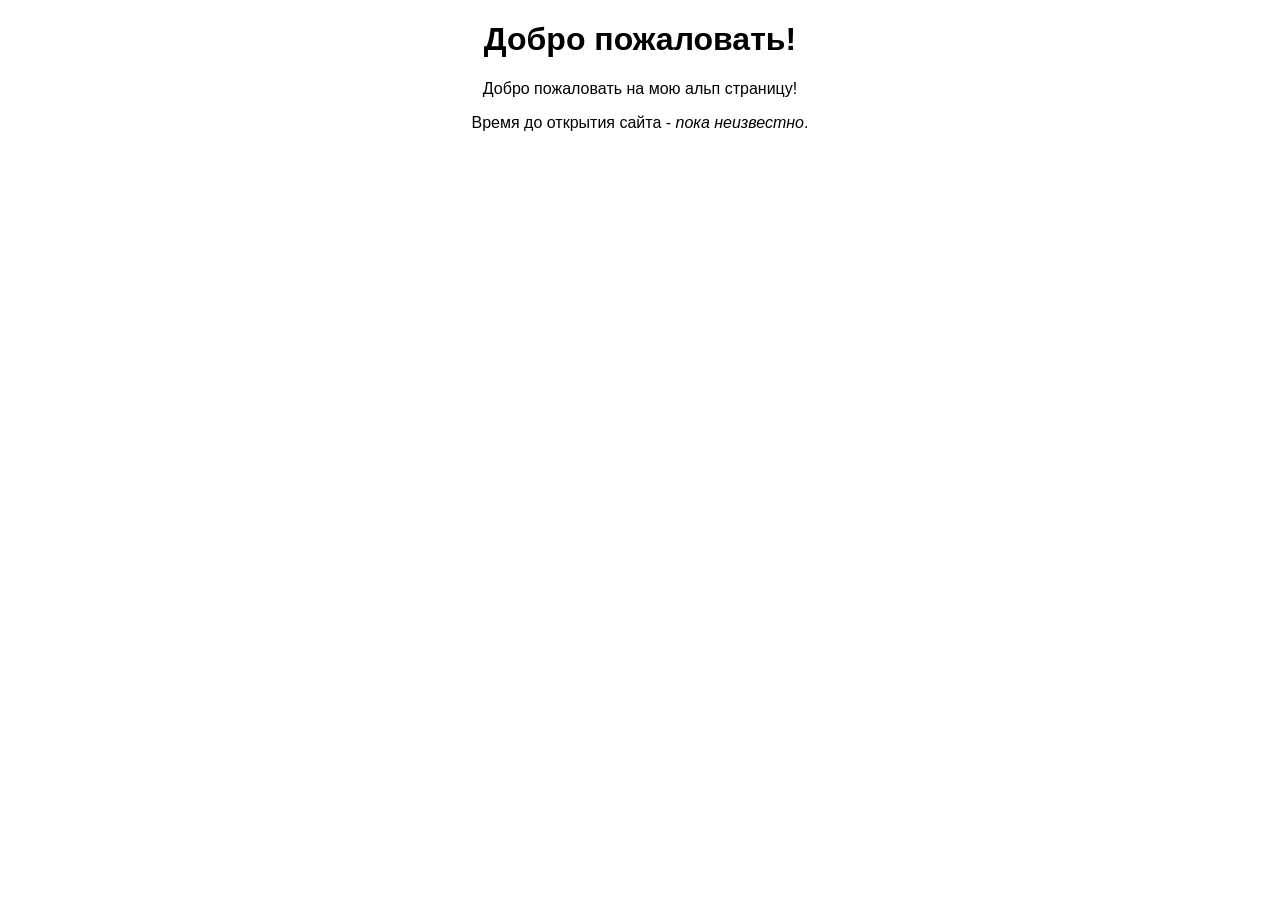
==== src/main/resources/static/index.html @ ae1eadd7 "Prepare app for deploying" ====
<!DOCTYPE html>
<html lang="en">
<head>
    <meta charset="UTF-8">
    <title>Kotlin Journal</title>
</head>
<body style="text-align: center; font-family: sans-serif">
<!-- <img src="/images/ktor_logo.png" alt="ktor logo"> -->
<h1>Добро пожаловать!</h1>
<p>Добро пожаловать на мою альп страницу!</p>
<p>Время до открытия сайта - <i>пока неизвестно</i>.</p>
<!-- <p>Не стесняйтесь осмотреться.</p>
<p>Правда, сейчас здесь ничего нет.</p> -->
<!-- <p>Или перейти на <a href="/">main page</a>.</p> -->
</body>
</html>
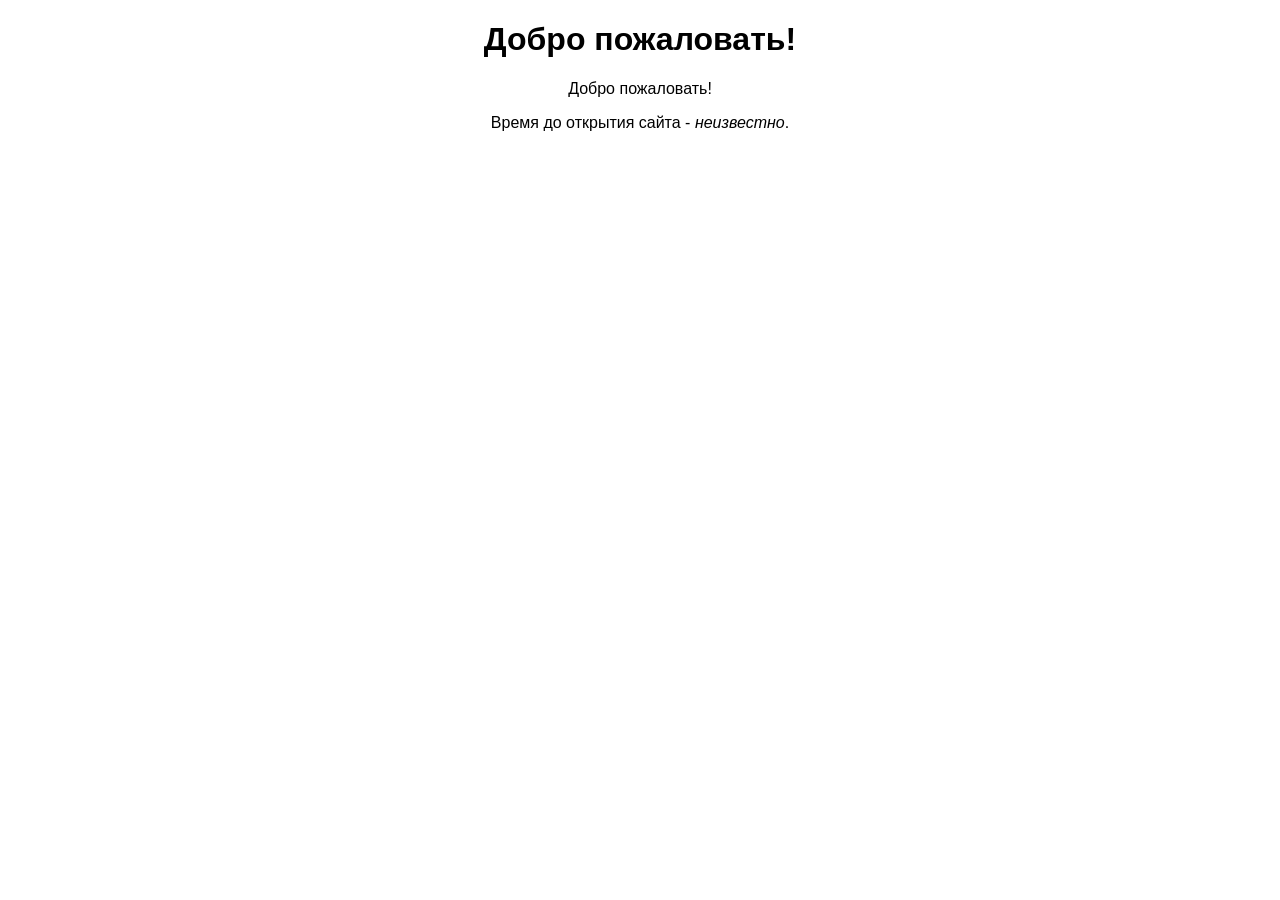
==== commit 2014bc5f: "Развертывание на сервере." ====
--- a/src/main/resources/static/index.html
+++ b/src/main/resources/static/index.html
@@ -7,8 +7,8 @@
 <body style="text-align: center; font-family: sans-serif">
 <!-- <img src="/images/ktor_logo.png" alt="ktor logo"> -->
 <h1>Добро пожаловать!</h1>
-<p>Добро пожаловать на мою альп страницу!</p>
-<p>Время до открытия сайта - <i>пока неизвестно</i>.</p>
+<p>Добро пожаловать!</p>
+<p>Время до открытия сайта - <i>неизвестно</i>.</p>
 <!-- <p>Не стесняйтесь осмотреться.</p>
 <p>Правда, сейчас здесь ничего нет.</p> -->
 <!-- <p>Или перейти на <a href="/">main page</a>.</p> -->
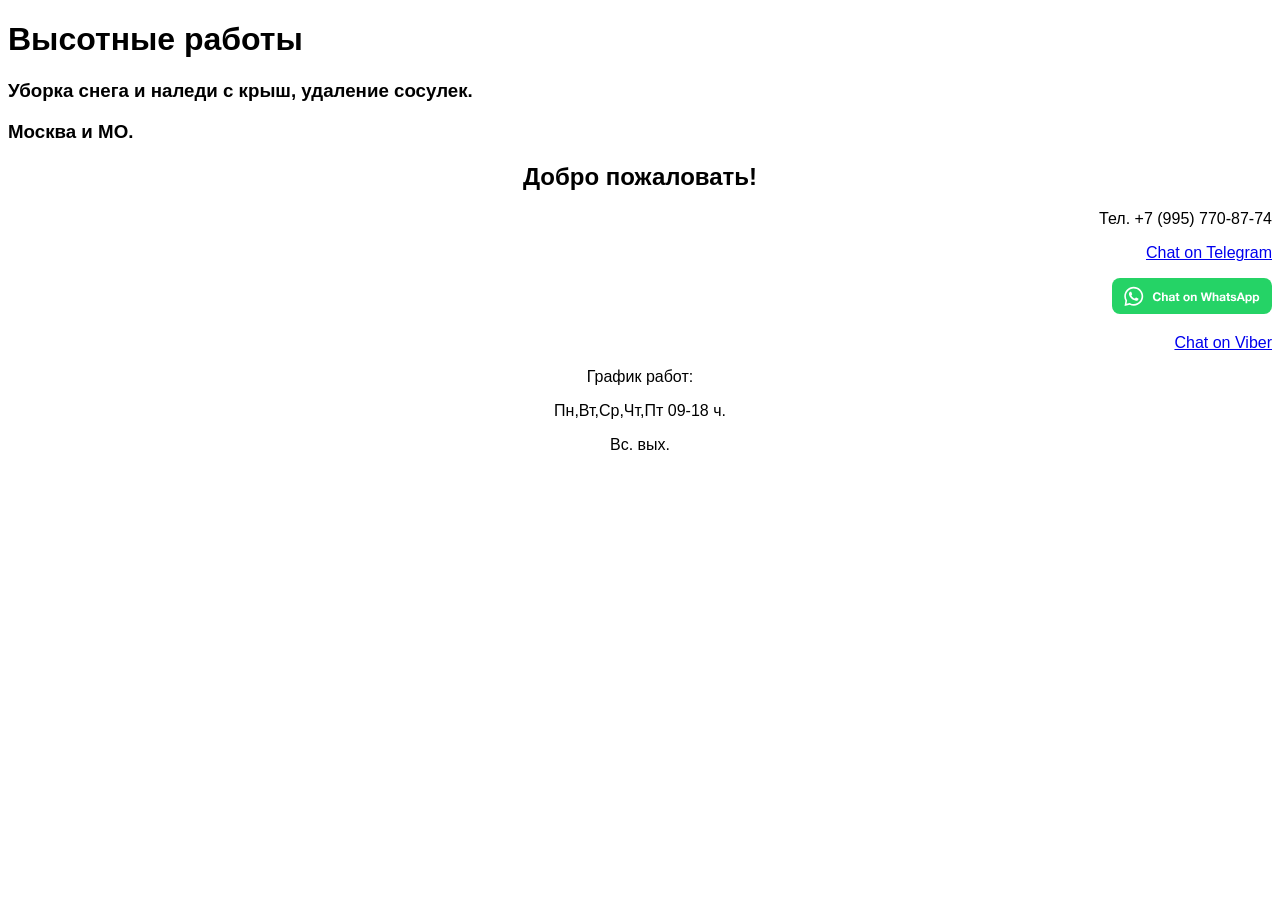
==== commit 06b4b395: "v.1.0.0" ====
--- a/src/main/resources/static/index.html
+++ b/src/main/resources/static/index.html
@@ -2,15 +2,40 @@
 <html lang="en">
 <head>
     <meta charset="UTF-8">
-    <title>Kotlin Journal</title>
+    <meta name="viewport" content="width=device-width, initial-scale=1">
+
+    <title>Высотные работы. Промышленный альпинизм.</title>
+
+    <link rel="shortcut icon" href="images/favicon.ico" type="image/x-icon">
+    <link rel="stylesheet" href="assets/styles.css">
+
+    <script src="assets/script.js"></script>
 </head>
+
 <body style="text-align: center; font-family: sans-serif">
-<!-- <img src="/images/ktor_logo.png" alt="ktor logo"> -->
-<h1>Добро пожаловать!</h1>
-<p>Добро пожаловать!</p>
-<p>Время до открытия сайта - <i>неизвестно</i>.</p>
-<!-- <p>Не стесняйтесь осмотреться.</p>
-<p>Правда, сейчас здесь ничего нет.</p> -->
-<!-- <p>Или перейти на <a href="/">main page</a>.</p> -->
+
+    <div style="text-align: left; font-family: sans-serif">
+        <h1>Высотные работы</h1>
+
+        <h3 class="tab">Уборка снега и наледи с крыш, удаление сосулек.</h3>  
+        <h3 class="tab">Москва и МО.</h3>  
+    </div>
+
+    <h2>Добро пожаловать!</h2>
+    
+    <div style="text-align: right; font-family: sans-serif">
+        <p>Тел. +7 (995) 770-87-74</p>
+        <!-- Иконки можно найти на сайте https://www.iconfinder.com/ или http://www.iconsearch.ru/search/-->
+        <!-- КОНСТРУКТОР ССЫЛОК WHATSAPP https://whatsaps.ru/ ; Telegram, WhatsApp и Viber https://msgr.pw/ -->
+        <p><a href="tg://resolve?domain=@aleksey_gr">Chat on Telegram</a></p>
+        <p><a title="Написать в Whatsapp" aria-label="Chat on WhatsApp" href="https://wa.me/79957708774?text=" target="_blank"> <img alt="Chat on WhatsApp" src="images/whatsapp/WhatsAppButtonGreenSmall.svg" /></p>
+        <p><a href="viber://forward?text=79957708774">Chat on Viber</a></p>
+    </div>
+
+    <p>График работ:</p>
+    <p>Пн,Вт,Ср,Чт,Пт 09-18 ч.</p>
+    <p>Вс. вых.</p>
+
+<!-- <p><button type="button" onclick="message('Hello, world!')">Click Me!</button></p> -->
 </body>
 </html>
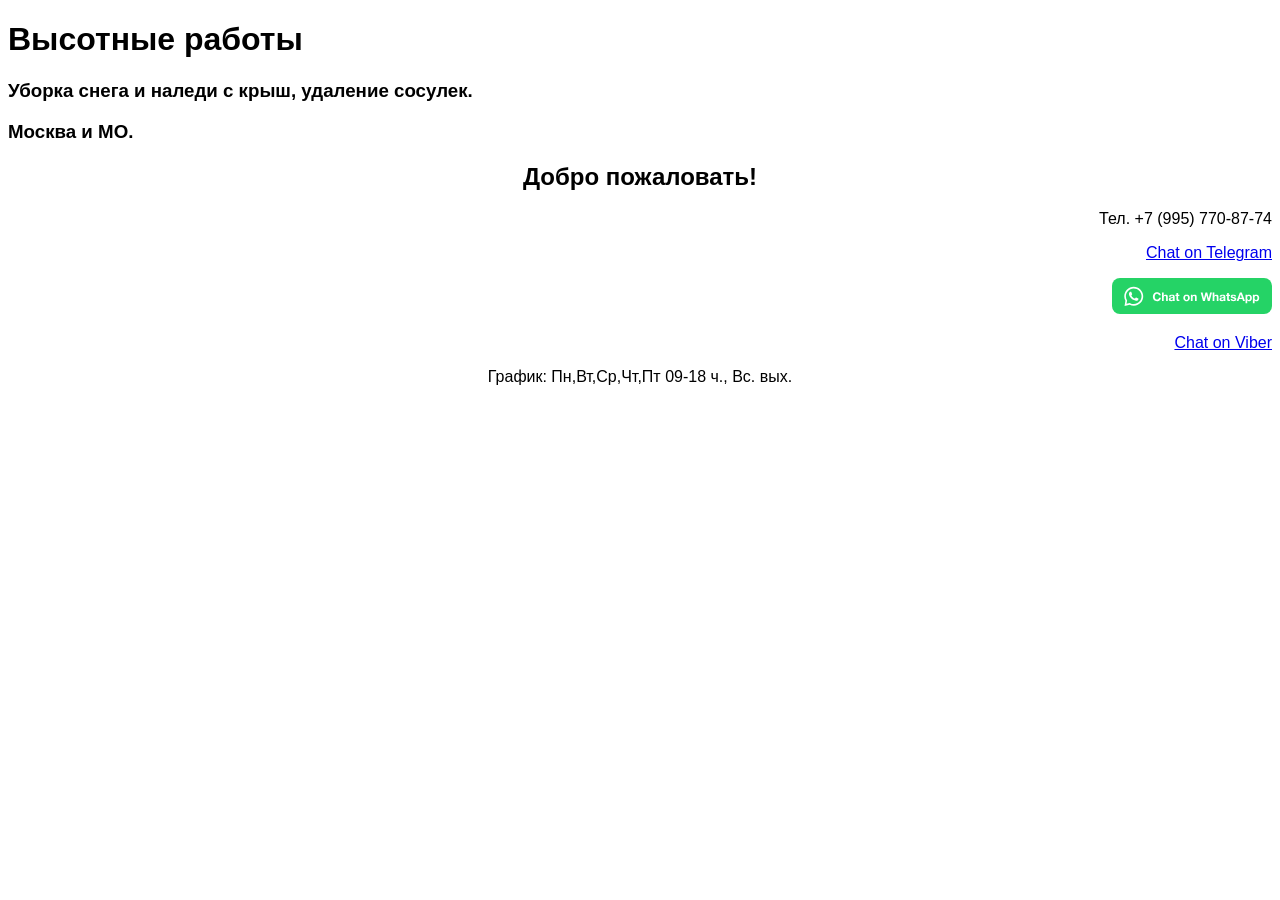
==== commit 9b3c093d: "v.1.0.1" ====
--- a/src/main/resources/static/index.html
+++ b/src/main/resources/static/index.html
@@ -32,9 +32,7 @@
         <p><a href="viber://forward?text=79957708774">Chat on Viber</a></p>
     </div>
 
-    <p>График работ:</p>
-    <p>Пн,Вт,Ср,Чт,Пт 09-18 ч.</p>
-    <p>Вс. вых.</p>
+    <p>График: Пн,Вт,Ср,Чт,Пт 09-18 ч., Вс. вых.</p>
 
 <!-- <p><button type="button" onclick="message('Hello, world!')">Click Me!</button></p> -->
 </body>
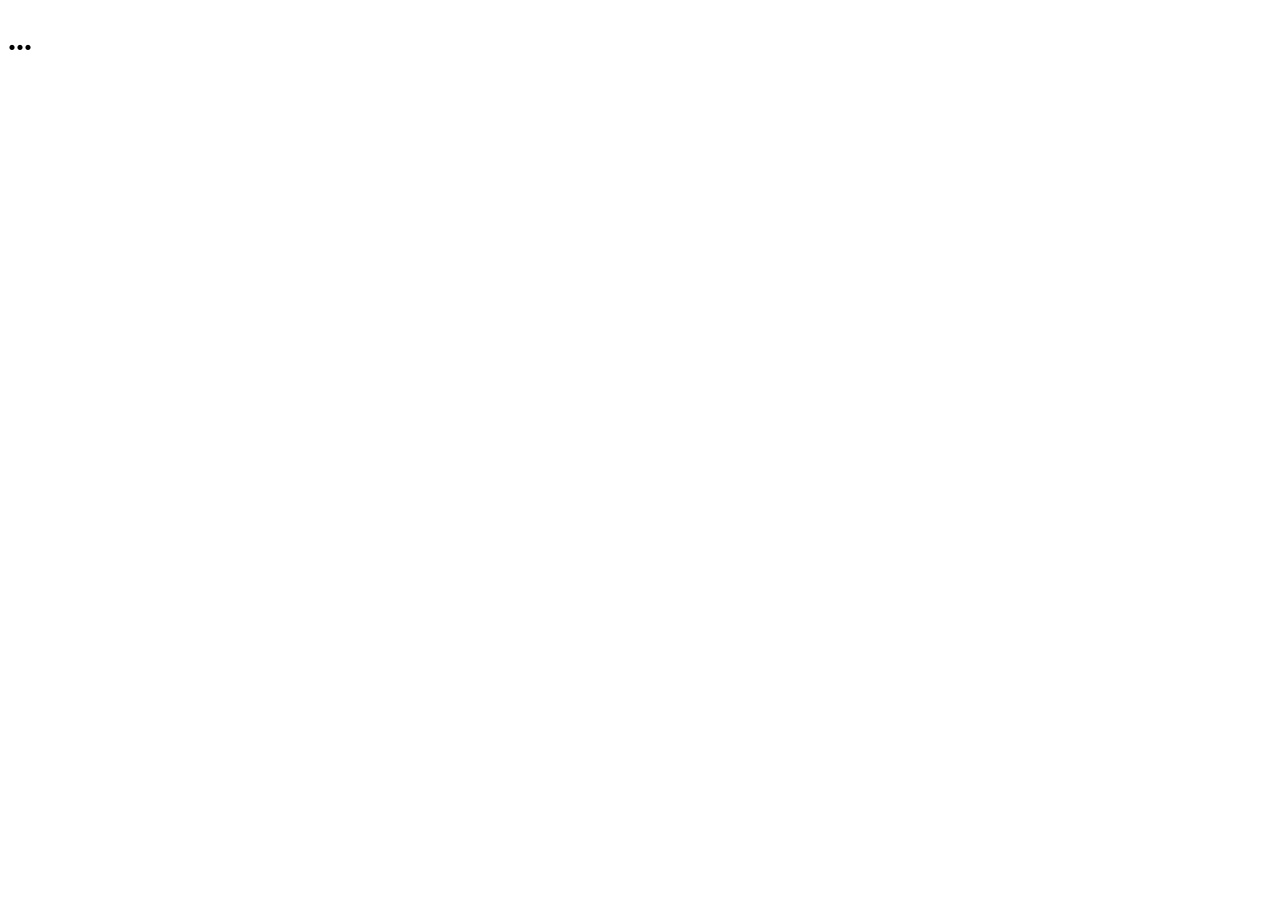
==== commit e32c280c: "v.1.0.2 Дизайн" ====
--- a/src/main/resources/static/index.html
+++ b/src/main/resources/static/index.html
@@ -3,37 +3,20 @@
 <head>
     <meta charset="UTF-8">
     <meta name="viewport" content="width=device-width, initial-scale=1">
+    <meta name="keywords" content="...">
 
-    <title>Высотные работы. Промышленный альпинизм.</title>
+    <title>...</title>
 
-    <link rel="shortcut icon" href="images/favicon.ico" type="image/x-icon">
-    <link rel="stylesheet" href="assets/styles.css">
+    <link rel="shortcut icon" href="/images/favicon.ico" type="image/x-icon">
 
-    <script src="assets/script.js"></script>
+    
+    <!-- common javascript and css references here -->
+
+    <!-- <link rel="stylesheet" href="/assets/styles.css"> -->
+    <!-- <script src="/assets/script.js"></script> -->
 </head>
 
-<body style="text-align: center; font-family: sans-serif">
-
-    <div style="text-align: left; font-family: sans-serif">
-        <h1>Высотные работы</h1>
-
-        <h3 class="tab">Уборка снега и наледи с крыш, удаление сосулек.</h3>  
-        <h3 class="tab">Москва и МО.</h3>  
-    </div>
-
-    <h2>Добро пожаловать!</h2>
-    
-    <div style="text-align: right; font-family: sans-serif">
-        <p>Тел. +7 (995) 770-87-74</p>
-        <!-- Иконки можно найти на сайте https://www.iconfinder.com/ или http://www.iconsearch.ru/search/-->
-        <!-- КОНСТРУКТОР ССЫЛОК WHATSAPP https://whatsaps.ru/ ; Telegram, WhatsApp и Viber https://msgr.pw/ -->
-        <p><a href="tg://resolve?domain=@aleksey_gr">Chat on Telegram</a></p>
-        <p><a title="Написать в Whatsapp" aria-label="Chat on WhatsApp" href="https://wa.me/79957708774?text=" target="_blank"> <img alt="Chat on WhatsApp" src="images/whatsapp/WhatsAppButtonGreenSmall.svg" /></p>
-        <p><a href="viber://forward?text=79957708774">Chat on Viber</a></p>
-    </div>
-
-    <p>График: Пн,Вт,Ср,Чт,Пт 09-18 ч., Вс. вых.</p>
-
-<!-- <p><button type="button" onclick="message('Hello, world!')">Click Me!</button></p> -->
+<body>
+    <h1>...</h1>
 </body>
 </html>
